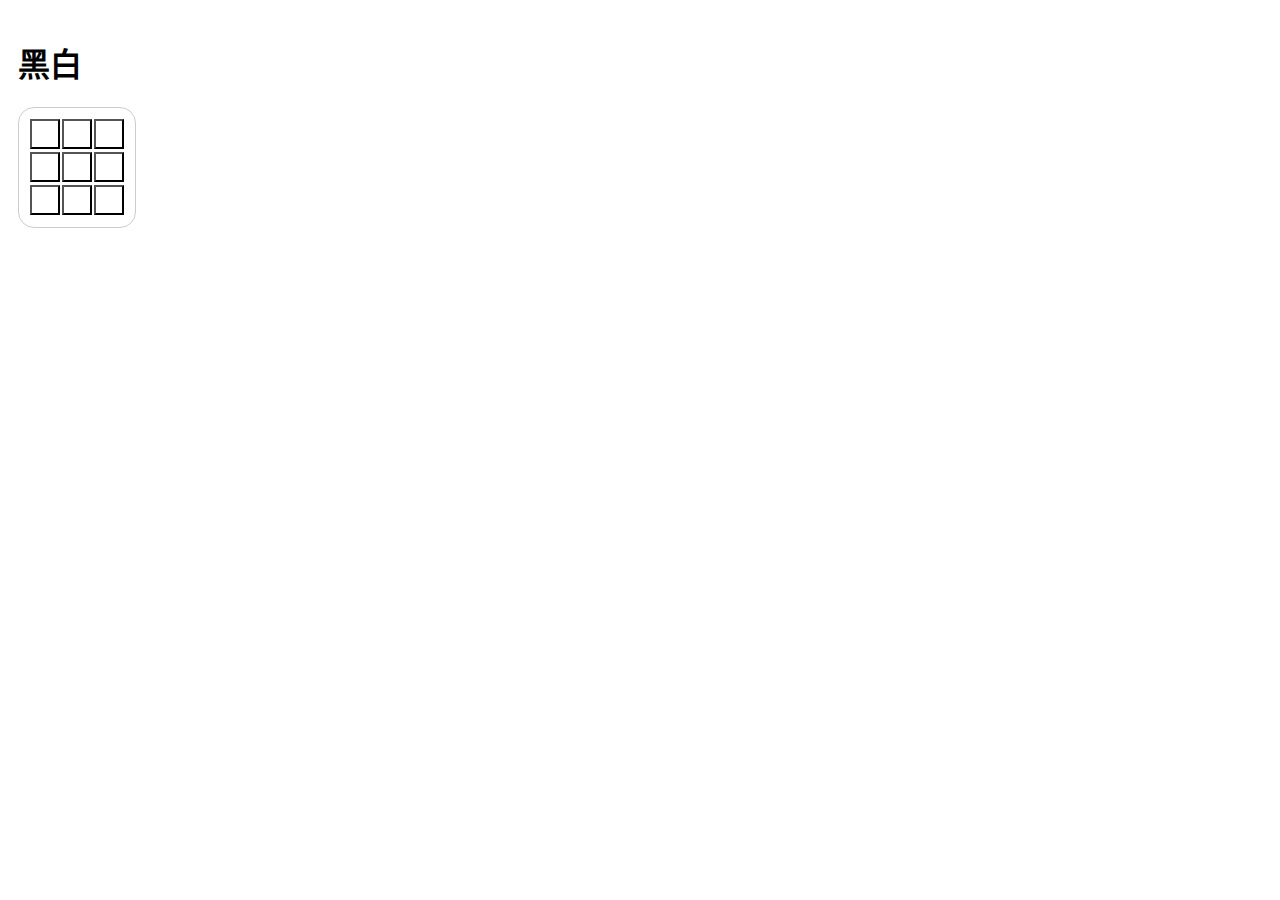
==== docs/BW_Web/index.html @ de007041 "Rename" ====
<!DOCTYPE html>
<html lang="zh-CN" >
    <head>
        <meta name="viewport" content="width=device-width, initial-scale=1.0">
        <link rel="stylesheet" type="text/css" href="Common.css" />
        <script src="BW.js"></script>
        <script src="BW_HTML.js"></script>
        <script src="BW_Hash.js"></script>
        <title>黑白 网页版</title>
    </head>
    <body>
        <h1>黑白</h1>
        <div style="width: fit-content;">
            <div>
                <table id="Game">
                
                </table>
            </div>
        </div>
        <script>
            init();
            GetFormHash();
        </script>
    </body>
</html>
---- docs/BW_Web/Common.css ----
body {
    padding: 10px;
}
button.GW,button.GB {
    height: 30px;
    width: 30px;
}
button.GW{
    background-color: white;
}
button.GB{
    background-color: black;
}
body>div {
    margin-top: 20px;
    margin-bottom: 20px;
    border: 1px solid #ccc;
    border-radius: 16px;
    padding: 10px;
    overflow-x: auto;
}
div>div {
    overflow-x: auto;
}
table {
    border-collapse: collapse;
}
table,th,td {
    white-space: nowrap;
}
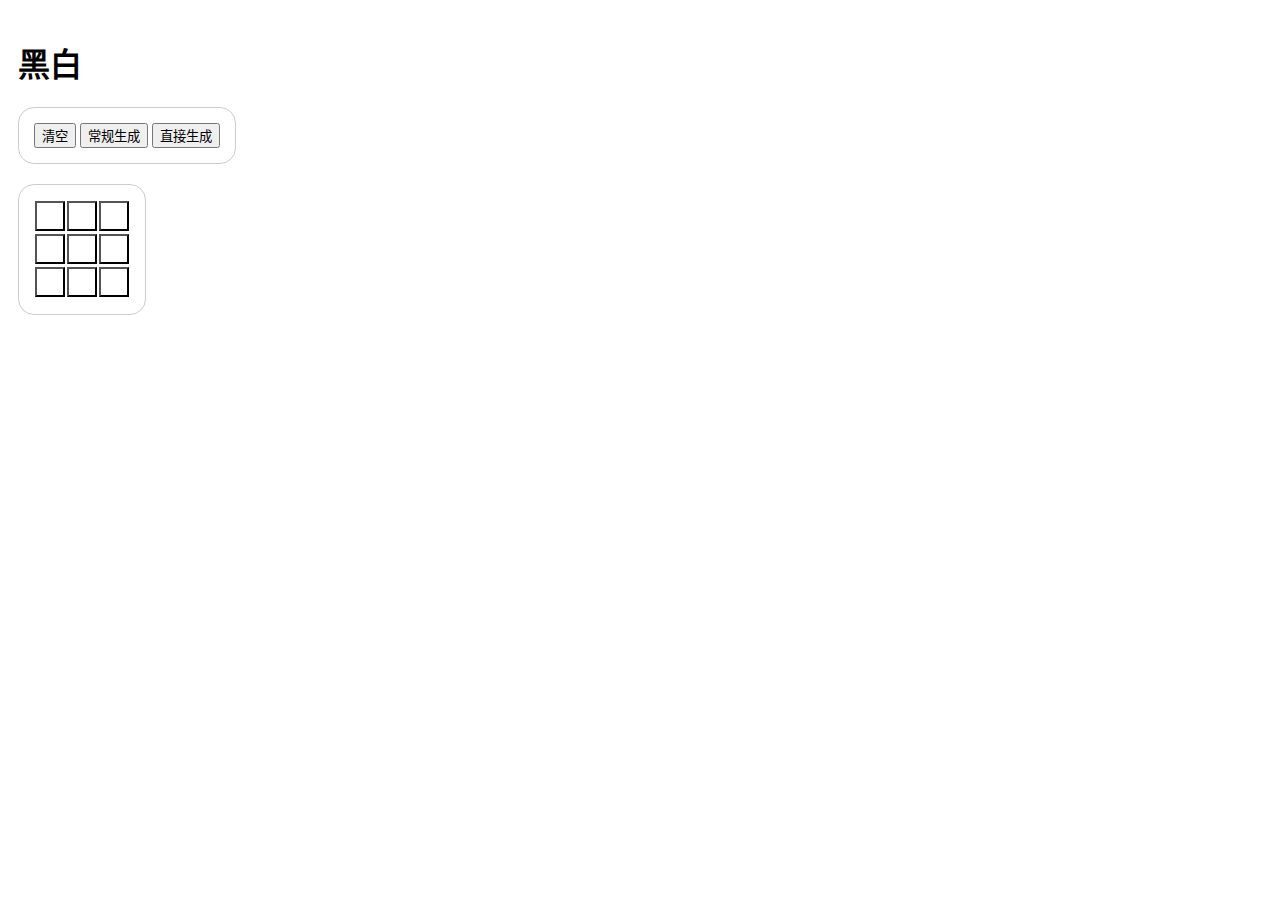
==== commit a5576267: "添加生成功能" ====
--- a/docs/BW_Web/index.html
+++ b/docs/BW_Web/index.html
@@ -10,12 +10,15 @@
     </head>
     <body>
         <h1>黑白</h1>
-        <div style="width: fit-content;">
-            <div>
-                <table id="Game">
-                
-                </table>
-            </div>
+        <div>
+            <button onclick="clearGame();">清空</button>
+            <button onclick="randomClick();">常规生成</button>
+            <button onclick="randomSet();">直接生成</button>
+        </div>
+        <div>
+            <table id="Game">
+            
+            </table>
         </div>
         <script>
             init();
--- a/docs/BW_Web/Common.css
+++ b/docs/BW_Web/Common.css
@@ -16,11 +16,9 @@
     margin-bottom: 20px;
     border: 1px solid #ccc;
     border-radius: 16px;
-    padding: 10px;
-    overflow-x: auto;
-}
-div>div {
-    overflow-x: auto;
+    padding: 15px;
+    width: fit-content;
+    height: fit-content;
 }
 table {
     border-collapse: collapse;
